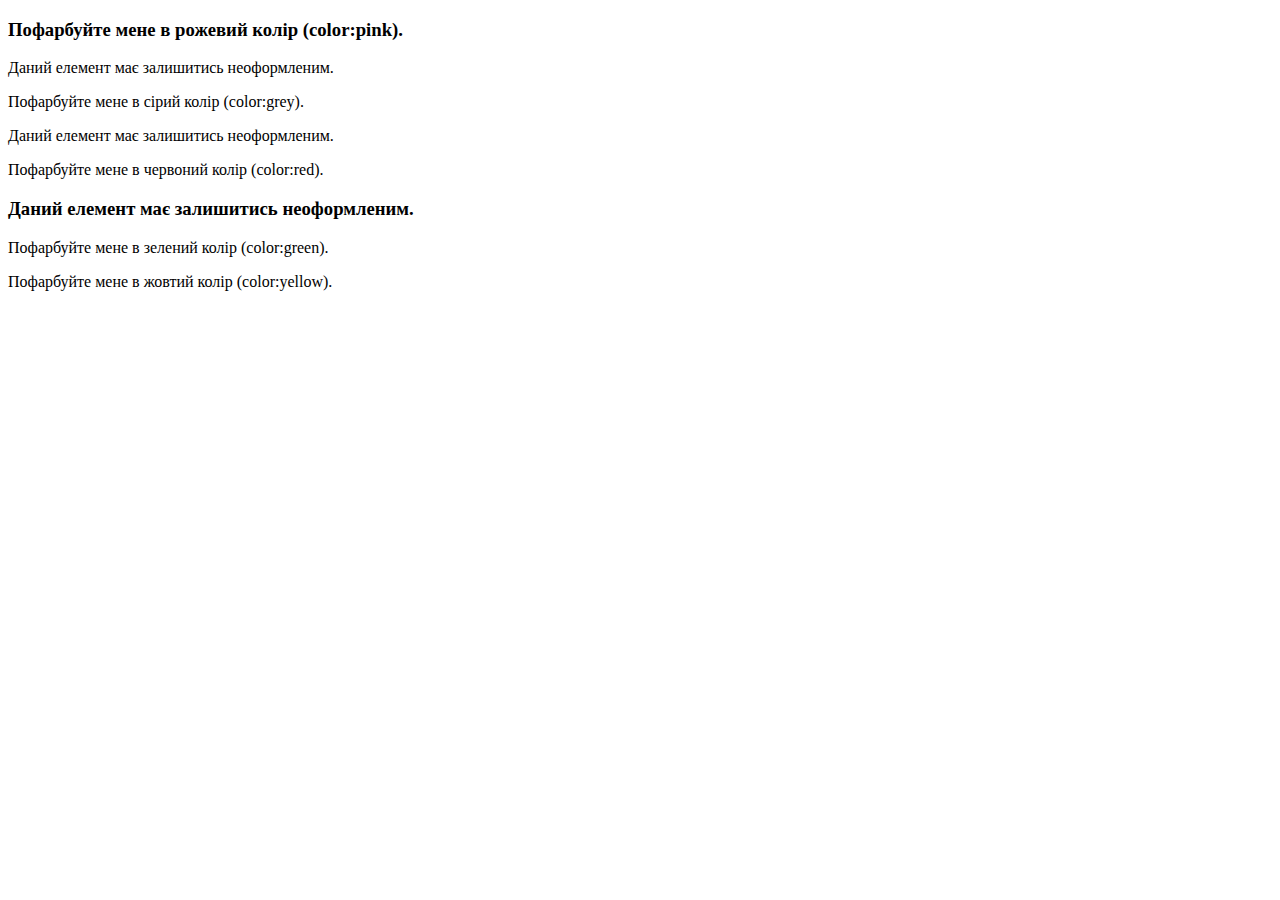
==== index.html @ 06e7c8ab "makes html part" ====
<!DOCTYPE html>
<html lang="en">
  <head>
    <meta charset="UTF-8" />
    <meta name="viewport" content="width=device-width, initial-scale=1.0" />
    <title>Document</title>
  </head>
  <body>
    <div class="text-box">
      <h3>Пофарбуйте мене в рожевий колір (color:pink).</h3>
      <p>Даний елемент має залишитись неоформленим.</p>
      <p id="greycol">Пофарбуйте мене в сірий колір (color:grey).</p>
      <div>Даний елемент має залишитись неоформленим.</div>
      <div><p>Пофарбуйте мене в червоний колір (color:red).</p></div>
      <h3>Даний елемент має залишитись неоформленим.</h3>
      <p>Пофарбуйте мене в зелений колір (color:green).</p>
      <p class="yellow">Пофарбуйте мене в жовтий колір (color:yellow).</p>
    </div>
  </body>
</html>
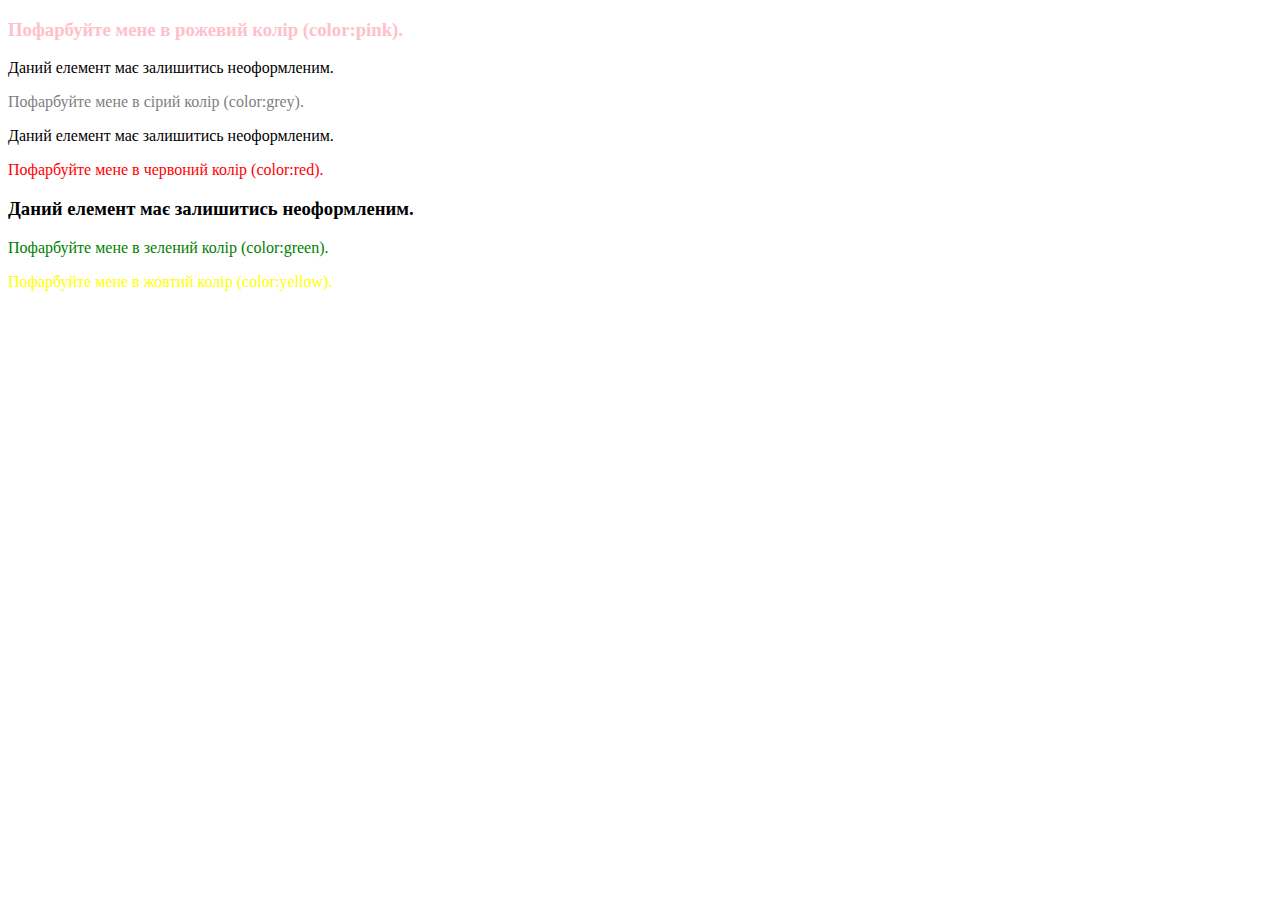
==== commit 11bc2624: "finishes first task" ====
--- a/index.html
+++ b/index.html
@@ -3,6 +3,7 @@
   <head>
     <meta charset="UTF-8" />
     <meta name="viewport" content="width=device-width, initial-scale=1.0" />
+    <link rel="stylesheet" href="./css/styles.css" />
     <title>Document</title>
   </head>
   <body>
--- a/css/styles.css
+++ b/css/styles.css
@@ -0,0 +1,19 @@
+h3:first-child {
+  color: pink;
+}
+
+.yellow {
+  color: yellow;
+}
+
+#greycol {
+  color: grey;
+}
+
+p:nth-last-child(2) {
+  color: green;
+}
+
+p:only-child {
+  color: red;
+}
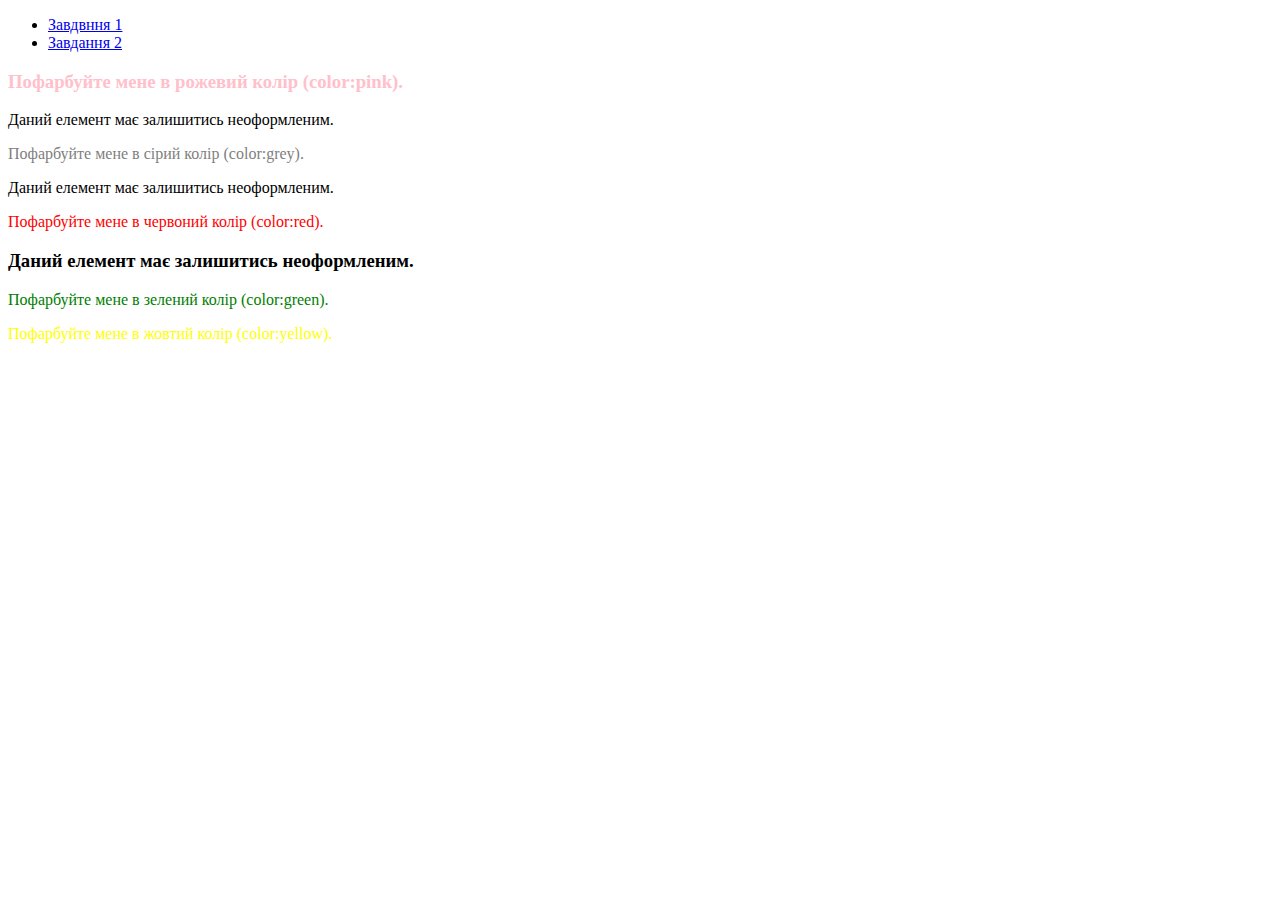
==== commit dfcd6d8b: "makes header and css part of second task" ====
--- a/index.html
+++ b/index.html
@@ -7,15 +7,25 @@
     <title>Document</title>
   </head>
   <body>
-    <div class="text-box">
-      <h3>Пофарбуйте мене в рожевий колір (color:pink).</h3>
-      <p>Даний елемент має залишитись неоформленим.</p>
-      <p id="greycol">Пофарбуйте мене в сірий колір (color:grey).</p>
-      <div>Даний елемент має залишитись неоформленим.</div>
-      <div><p>Пофарбуйте мене в червоний колір (color:red).</p></div>
-      <h3>Даний елемент має залишитись неоформленим.</h3>
-      <p>Пофарбуйте мене в зелений колір (color:green).</p>
-      <p class="yellow">Пофарбуйте мене в жовтий колір (color:yellow).</p>
-    </div>
+    <header>
+      <nav>
+        <ul>
+          <li><a href="./index.html">Завдвння 1</a></li>
+          <li><a href="./index-2.html">Завдання 2</a></li>
+        </ul>
+      </nav>
+    </header>
+    <main>
+      <div class="text-box">
+        <h3>Пофарбуйте мене в рожевий колір (color:pink).</h3>
+        <p>Даний елемент має залишитись неоформленим.</p>
+        <p id="greycol">Пофарбуйте мене в сірий колір (color:grey).</p>
+        <div>Даний елемент має залишитись неоформленим.</div>
+        <div><p>Пофарбуйте мене в червоний колір (color:red).</p></div>
+        <h3>Даний елемент має залишитись неоформленим.</h3>
+        <p>Пофарбуйте мене в зелений колір (color:green).</p>
+        <p class="yellow">Пофарбуйте мене в жовтий колір (color:yellow).</p>
+      </div>
+    </main>
   </body>
 </html>
--- a/css/styles.css
+++ b/css/styles.css
@@ -17,3 +17,28 @@
 p:only-child {
   color: red;
 }
+
+table,
+th,
+td {
+  border-collapse: collapse;
+  border: 1px solid #000;
+}
+
+table {
+  background-color: lawngreen;
+}
+
+thead {
+  background-color: lightcoral;
+}
+
+td:hover {
+  background-color: darkgreen;
+  color: white;
+}
+
+th:hover {
+  background-color: darkred;
+  color: white;
+}
